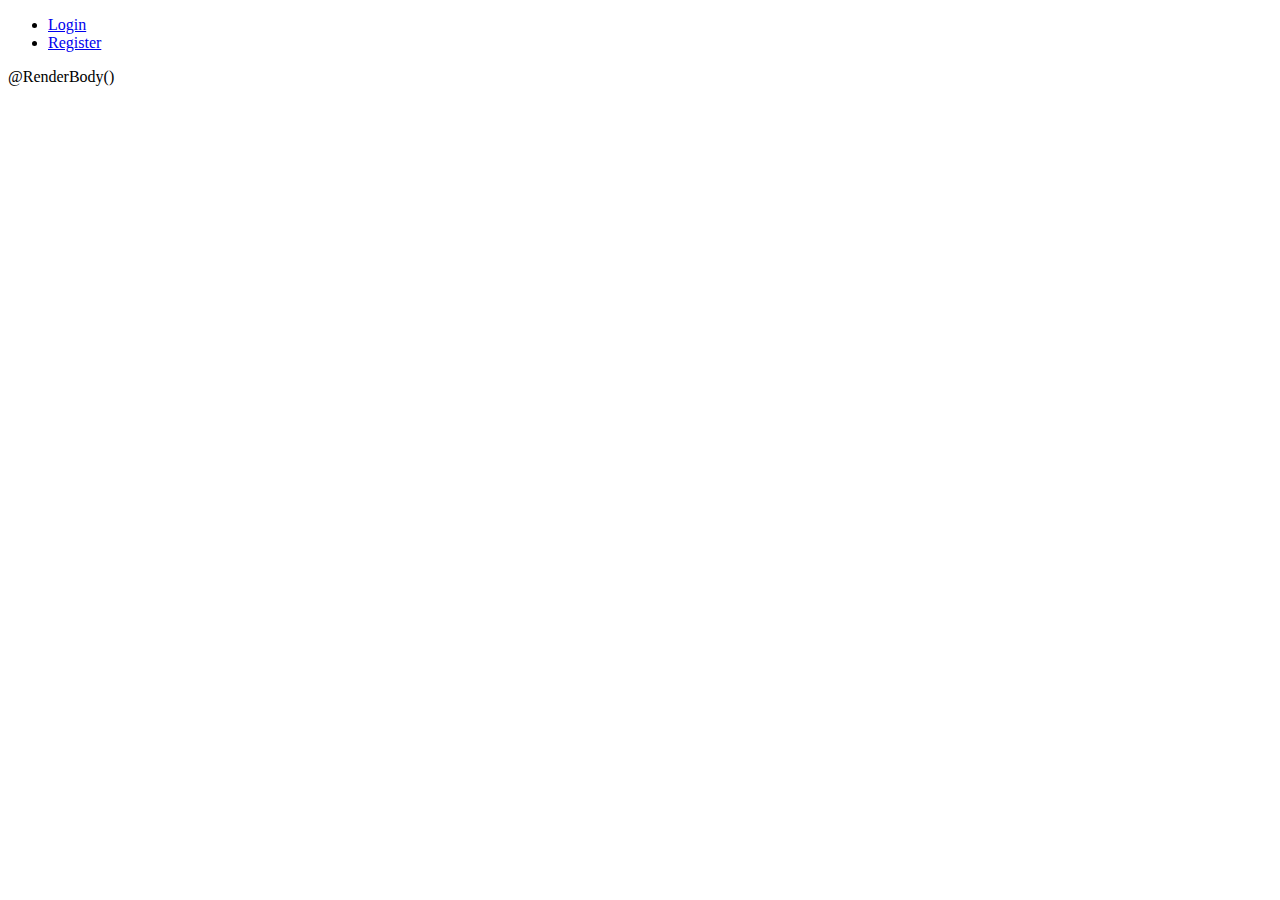
==== SUS/MyFirstMvcApp/Views/Shared/_Layout.html @ 3ca2aeb3 "Add _Layout, css" ====
﻿<!doctype html>
<html lang="en">
<head>
    <meta charset="utf-8">
    <!-- <meta name="viewport" content="width=device-width, initial-scale=1, shrink-to-fit=no"> -->

    <link rel="stylesheet" href="/wwwroot/css/site.css">

    <title>SUS</title>
</head>
<body>
    <header>
        <nav>
            <ul class="nav">
                <li>
                    <a href="/Users/Login">Login</a>
                </li>
                <li>
                    <a href="/Users/Register">Register</a>
                </li>
            </ul>
        </nav>
    </header>
    <main>
        @RenderBody()
    </main>
    <footer>
    </footer>
</body>
</html>
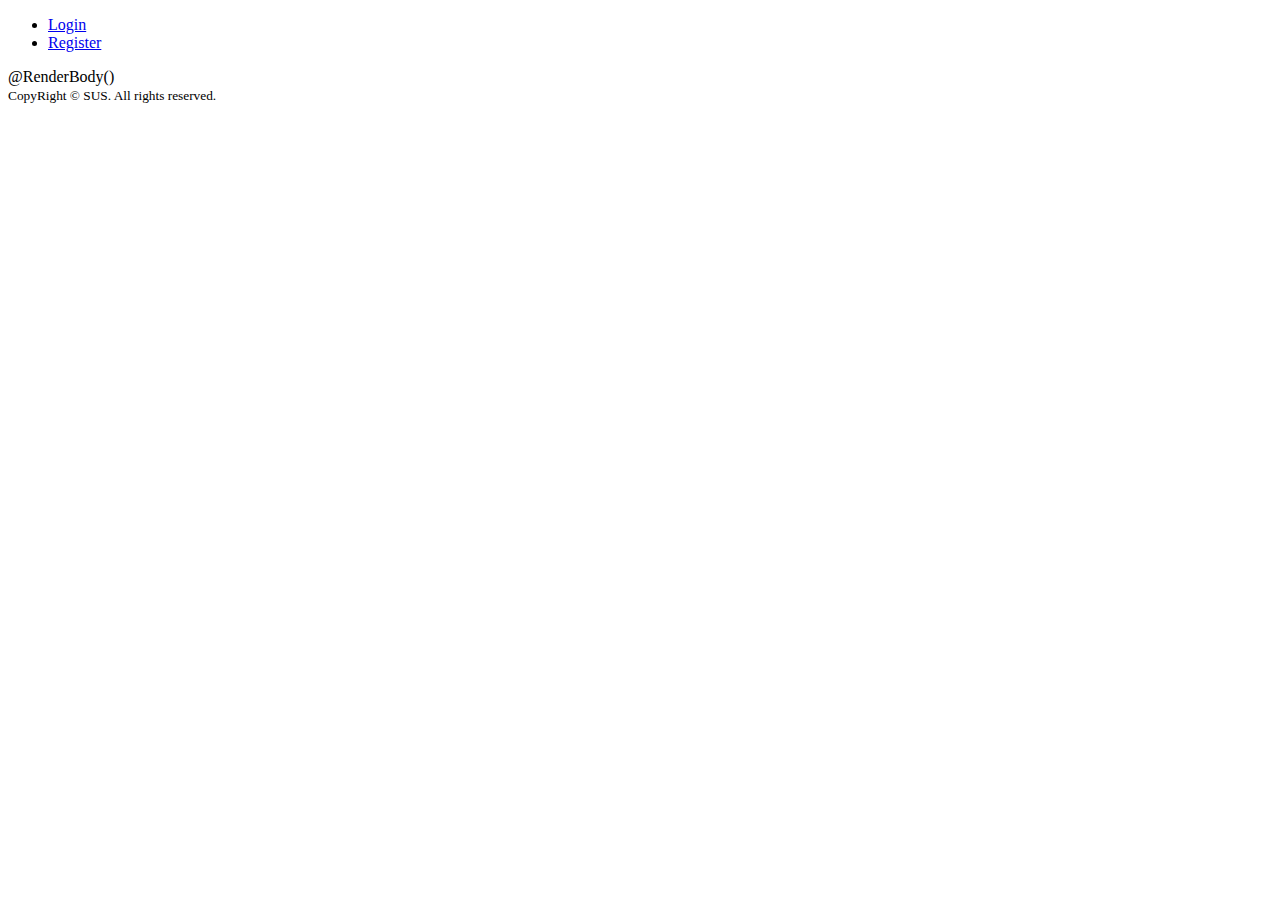
==== commit 28df575f: "Add footer, css and fix bug" ====
--- a/SUS/MyFirstMvcApp/Views/Shared/_Layout.html
+++ b/SUS/MyFirstMvcApp/Views/Shared/_Layout.html
@@ -25,6 +25,9 @@
         @RenderBody()
     </main>
     <footer>
+        <small class="footer">
+            CopyRight &copy; SUS. All rights reserved.
+        </small>
     </footer>
 </body>
 </html>
